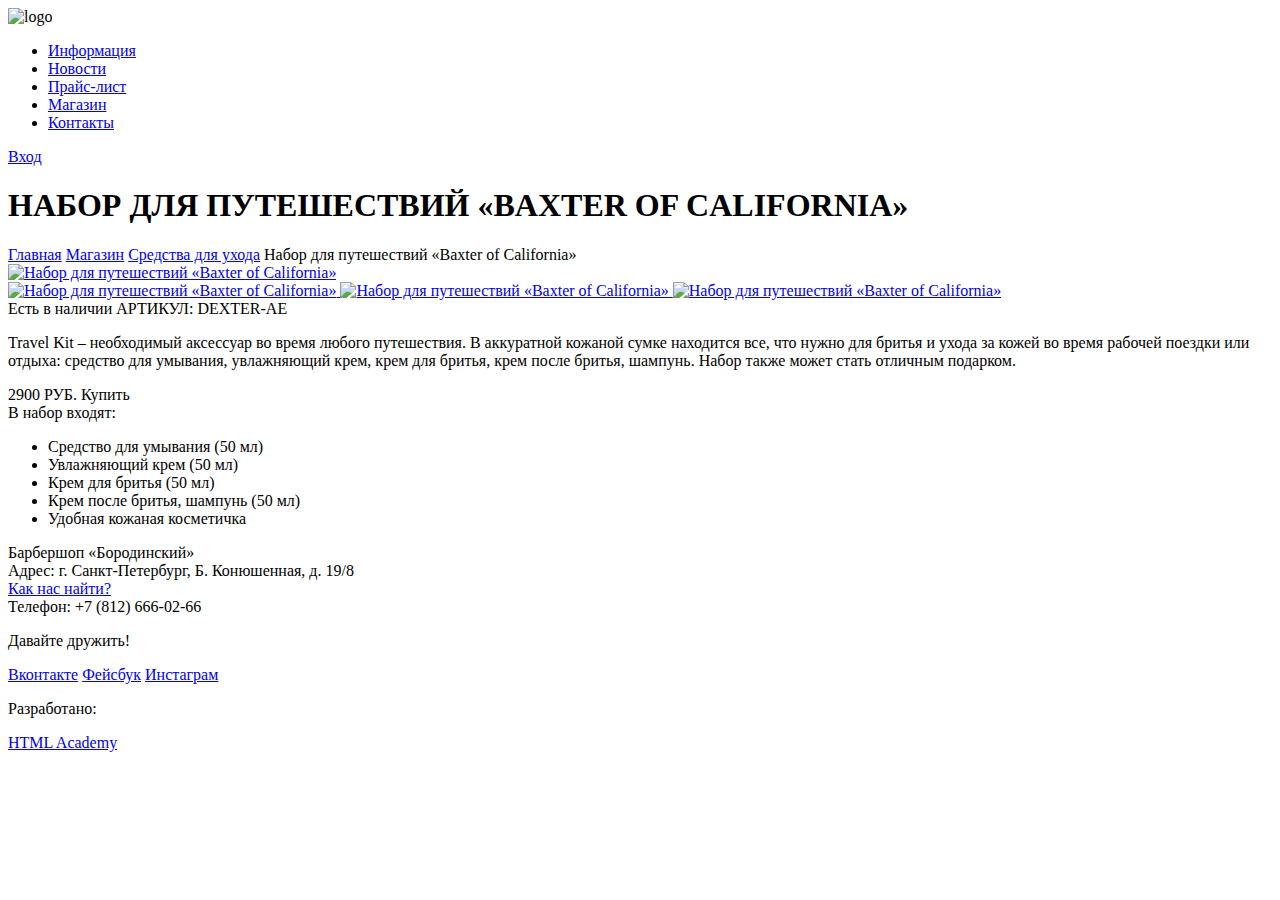
==== catalog-item.html @ ca2dee25 "Добавление галереи и описания товара" ====
<!DOCTYPE html>
<html lang="ru">
  <head>
    <meta charset="utf-8">
    <title>Набор для путешествий - «Baxter of California»Барбершоп «Бородинский»</title>
  </head>
  <body>
		<header class="main-header">
		<div class="logo">
			<img src="http://placehold.it/150x100" alt="logo">
		</div>
	
      <div class="container">
			<nav class="main-navigation">
			  <ul>
				<li>
				  <a href="index.html">Информация</a>
				</li>
				<li>
				  <a href="#">Новости</a>
				</li>
				<li>
				  <a href="#">Прайс-лист</a>
				</li>
				<li>
				  <a href="#">Магазин</a>
				</li>
				<li>
				  <a href="#">Контакты</a>
				</li>
			  </ul>
			</nav>
			<div class="user-block">
			  <a class="login" href="#">Вход</a>
			</div>
      </div>
    </header>
			
	<main>
		<header class="content-header">
			
			 <h1>НАБОР ДЛЯ ПУТЕШЕСТВИЙ «BAXTER OF CALIFORNIA»</h1>
			
			<nav class="second-navigation">
			
						<a class="second-navigation-item" href="index.html">Главная</a>
					
						<a class="second-navigation-item" href="#">Магазин</a>
	
						<a class="second-navigation-item" href="#">Средства для ухода</a>
						
						<span class="second-navigation-item">Набор для путешествий «Baxter of California»</span>
				
			</nav>
		</header>
		
		<section class="main-gallery">
			<div class="main-photo">
				<a href="#">
					<img src="http://placehold.it/150x100" alt="Набор для путешествий «Baxter of California»">
				</a>
			</div>
	
			<nav class="gallery-nav">
				<a href="#">
					<img src="http://placehold.it/150x100" alt="Набор для путешествий «Baxter of California»">
				</a>	
				
				<a href="#">
					<img src="http://placehold.it/150x100" alt="Набор для путешествий «Baxter of California»">
				</a>
	
				<a href="#">
					<img src="http://placehold.it/150x100" alt="Набор для путешествий «Baxter of California»">
				</a>
			</nav>
		</section>
	
		<section class="item-description">
			<div class="header">
				Есть в наличии 
				<span class="article"> АРТИКУЛ: DEXTER-AE</span>
			</div>
			<div class="description">
				<p class="description">
					Travel Kit – необходимый аксессуар во время любого путешествия. В аккуратной кожаной сумке находится все, что нужно для бритья и ухода за кожей во время рабочей поездки или отдыха: средство для умывания, увлажняющий крем, крем для бритья, крем после бритья, шампунь. Набор также может стать отличным подарком.
                </p>
			</div>	
			<div class="btn">
				<span class="price">2900 РУБ.</span>
				<a class="item-btn">Купить</a>
			</div>
			
			<div class="components">
				<div class="components-title">В набор входят:</div>
                <ul class="list">
                        <li>Средство для умывания (50 мл)</li>
                        <li>Увлажняющий крем (50 мл)</li>
                        <li>Крем для бритья (50 мл)</li>
                        <li>Крем после бритья, шампунь (50 мл)</li>
                        <li>Удобная кожаная косметичка</li>
                    </ul>
			</div>
		</section>
	</main>
	<footer class="main-footer">
		  <div class="container">
				<section class="footer-contacts">
				  Барбершоп «Бородинский»<br>
				  Адрес: г. Санкт-Петербург, Б. Конюшенная, д. 19/8<br>
				  <a href="#">Как нас найти?</a><br>
				  Телефон: +7 (812) 666-02-66
				</section>
				<section class="footer-social">
				  <p>Давайте дружить!</p>
				  <a class="social-btn social-btn-vk" href="#">Вконтакте</a>
				  <a class="social-btn social-btn-fb" href="#">Фейсбук</a>
				  <a class="social-btn social-btn-inst" href="#">Инстаграм</a>
				</section>
				<section class="footer-copyright">
				  <p>Разработано:</p>
				  <a class="btn" href="https://htmlacademy.ru">HTML Academy</a>
				</section>
		  </div>
    </footer>
</body>
</html>
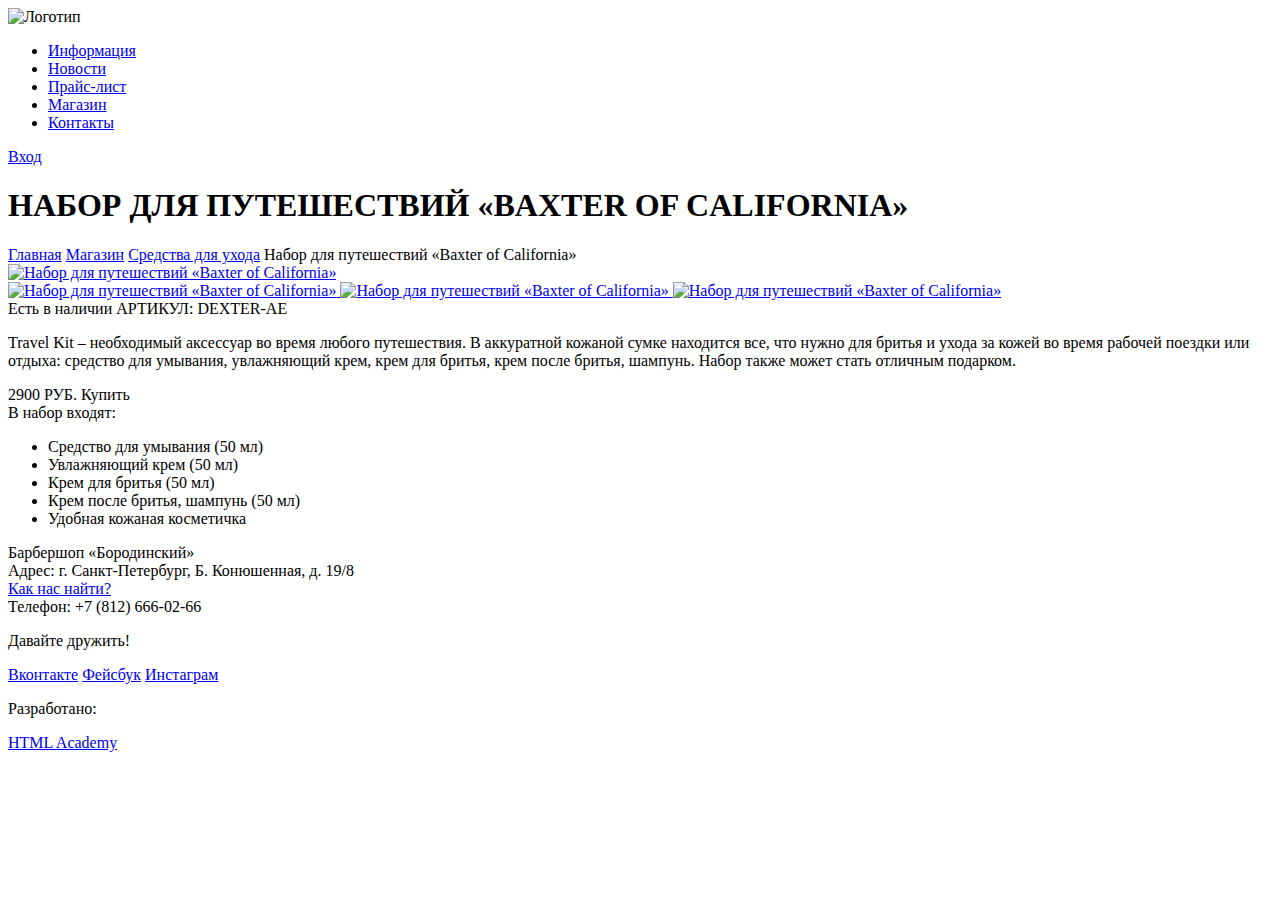
==== commit 255f601a: "доработка разметки" ====
--- a/catalog-item.html
+++ b/catalog-item.html
@@ -5,12 +5,10 @@
     <title>Набор для путешествий - «Baxter of California»Барбершоп «Бородинский»</title>
   </head>
   <body>
-		<header class="main-header">
-		<div class="logo">
-			<img src="http://placehold.it/150x100" alt="logo">
-		</div>
-	
-      <div class="container">
+		<header class="navigation-bar">
+			<div class="logo">
+				<img src="http://placehold.it/150x100" alt="Логотип">
+			</div>
 			<nav class="main-navigation">
 			  <ul>
 				<li>
@@ -33,8 +31,8 @@
 			<div class="user-block">
 			  <a class="login" href="#">Вход</a>
 			</div>
-      </div>
-    </header>
+      
+		</header>
 			
 	<main>
 		<header class="content-header">
@@ -61,7 +59,7 @@
 				</a>
 			</div>
 	
-			<nav class="gallery-nav">
+			<div class="gallery">
 				<a href="#">
 					<img src="http://placehold.it/150x100" alt="Набор для путешествий «Baxter of California»">
 				</a>	
@@ -73,24 +71,21 @@
 				<a href="#">
 					<img src="http://placehold.it/150x100" alt="Набор для путешествий «Baxter of California»">
 				</a>
-			</nav>
+			</div>
 		</section>
 	
 		<section class="item-description">
-			<div class="header">
+			<div class="catalog">
 				Есть в наличии 
 				<span class="article"> АРТИКУЛ: DEXTER-AE</span>
-			</div>
-			<div class="description">
+			</div>			
 				<p class="description">
 					Travel Kit – необходимый аксессуар во время любого путешествия. В аккуратной кожаной сумке находится все, что нужно для бритья и ухода за кожей во время рабочей поездки или отдыха: средство для умывания, увлажняющий крем, крем для бритья, крем после бритья, шампунь. Набор также может стать отличным подарком.
-                </p>
-			</div>	
+                </p>	
 			<div class="btn">
 				<span class="price">2900 РУБ.</span>
 				<a class="item-btn">Купить</a>
 			</div>
-			
 			<div class="components">
 				<div class="components-title">В набор входят:</div>
                 <ul class="list">
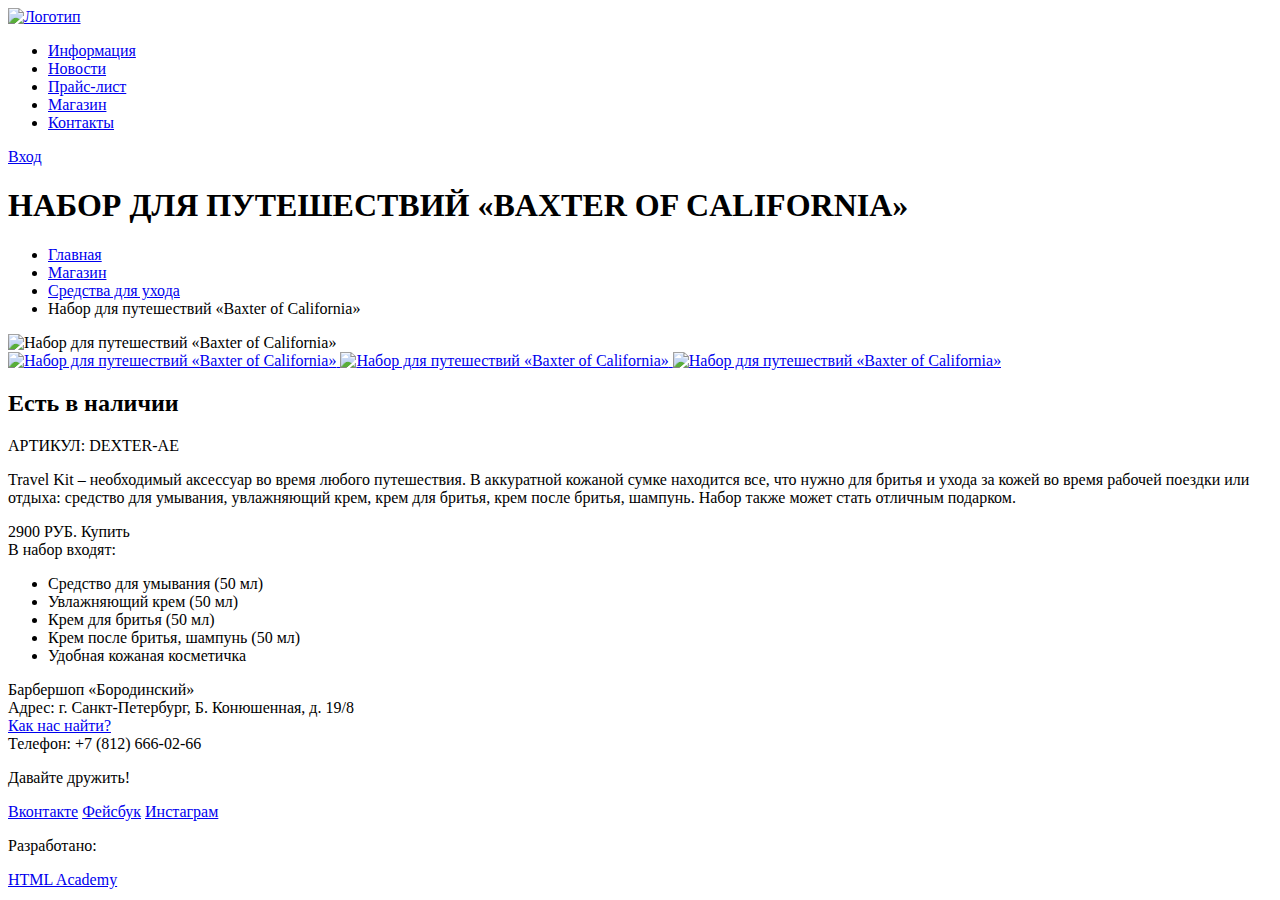
==== commit d7732778: "доработка разметки" ====
--- a/catalog-item.html
+++ b/catalog-item.html
@@ -6,57 +6,61 @@
   </head>
   <body>
 		<header class="navigation-bar">
-			<div class="logo">
-				<img src="http://placehold.it/150x100" alt="Логотип">
+			<div class="header-container">
+				<div class="logo">
+					<a href="index.html"><img src="http://placehold.it/150x100" alt="Логотип"></a>
+				</div>
+				<nav class="main-navigation">
+				  <ul>
+					<li>
+					  <a href="index.html">Информация</a>
+					</li>
+					<li>
+					  <a href="#">Новости</a>
+					</li>
+					<li>
+					  <a href="#">Прайс-лист</a>
+					</li>
+					<li>
+					  <div class="active-section"><a href="#">Магазин</a></div>
+					</li>
+					<li>
+					  <a href="#">Контакты</a>
+					</li>
+				  </ul>
+				</nav>
+				<div class="user-block">
+				  <a class="login" href="#">Вход</a>
+				</div>
 			</div>
-			<nav class="main-navigation">
-			  <ul>
-				<li>
-				  <a href="index.html">Информация</a>
-				</li>
-				<li>
-				  <a href="#">Новости</a>
-				</li>
-				<li>
-				  <a href="#">Прайс-лист</a>
-				</li>
-				<li>
-				  <a href="#">Магазин</a>
-				</li>
-				<li>
-				  <a href="#">Контакты</a>
-				</li>
-			  </ul>
-			</nav>
-			<div class="user-block">
-			  <a class="login" href="#">Вход</a>
-			</div>
-      
 		</header>
 			
-	<main>
-		<header class="content-header">
+	<main class="container">
+		
 			
-			 <h1>НАБОР ДЛЯ ПУТЕШЕСТВИЙ «BAXTER OF CALIFORNIA»</h1>
+			 <h1 class="main-header">НАБОР ДЛЯ ПУТЕШЕСТВИЙ «BAXTER OF CALIFORNIA»</h1>
 			
-			<nav class="second-navigation">
-			
-						<a class="second-navigation-item" href="index.html">Главная</a>
-					
-						<a class="second-navigation-item" href="#">Магазин</a>
-	
-						<a class="second-navigation-item" href="#">Средства для ухода</a>
-						
-						<span class="second-navigation-item">Набор для путешествий «Baxter of California»</span>
-				
-			</nav>
-		</header>
+			<div class="breadcrumbs">
+				<ul>
+					<li>
+						<a class="breadcrumbs-item" href="index.html">Главная</a>
+					</li>
+					<li>
+						<a class="breadcrumbs-item" href="#">Магазин</a>
+					</li>
+					<li>
+						<a class="breadcrumbs-item" href="#">Средства для ухода</a>
+					</li>
+					<li>
+						<span class="breadcrumbs-item">Набор для путешествий «Baxter of California»</span>
+					</li>
+				</ul>
+			</div>
+		
 		
 		<section class="main-gallery">
-			<div class="main-photo">
-				<a href="#">
-					<img src="http://placehold.it/150x100" alt="Набор для путешествий «Baxter of California»">
-				</a>
+			<div class="main-photo">				
+					<img src="http://placehold.it/150x100" alt="Набор для путешествий «Baxter of California»">				
 			</div>
 	
 			<div class="gallery">
@@ -76,8 +80,8 @@
 	
 		<section class="item-description">
 			<div class="catalog">
-				Есть в наличии 
-				<span class="article"> АРТИКУЛ: DEXTER-AE</span>
+				<h2>Есть в наличии </h2>
+				<div class="article"> АРТИКУЛ: DEXTER-AE</div>
 			</div>			
 				<p class="description">
 					Travel Kit – необходимый аксессуар во время любого путешествия. В аккуратной кожаной сумке находится все, что нужно для бритья и ухода за кожей во время рабочей поездки или отдыха: средство для умывания, увлажняющий крем, крем для бритья, крем после бритья, шампунь. Набор также может стать отличным подарком.
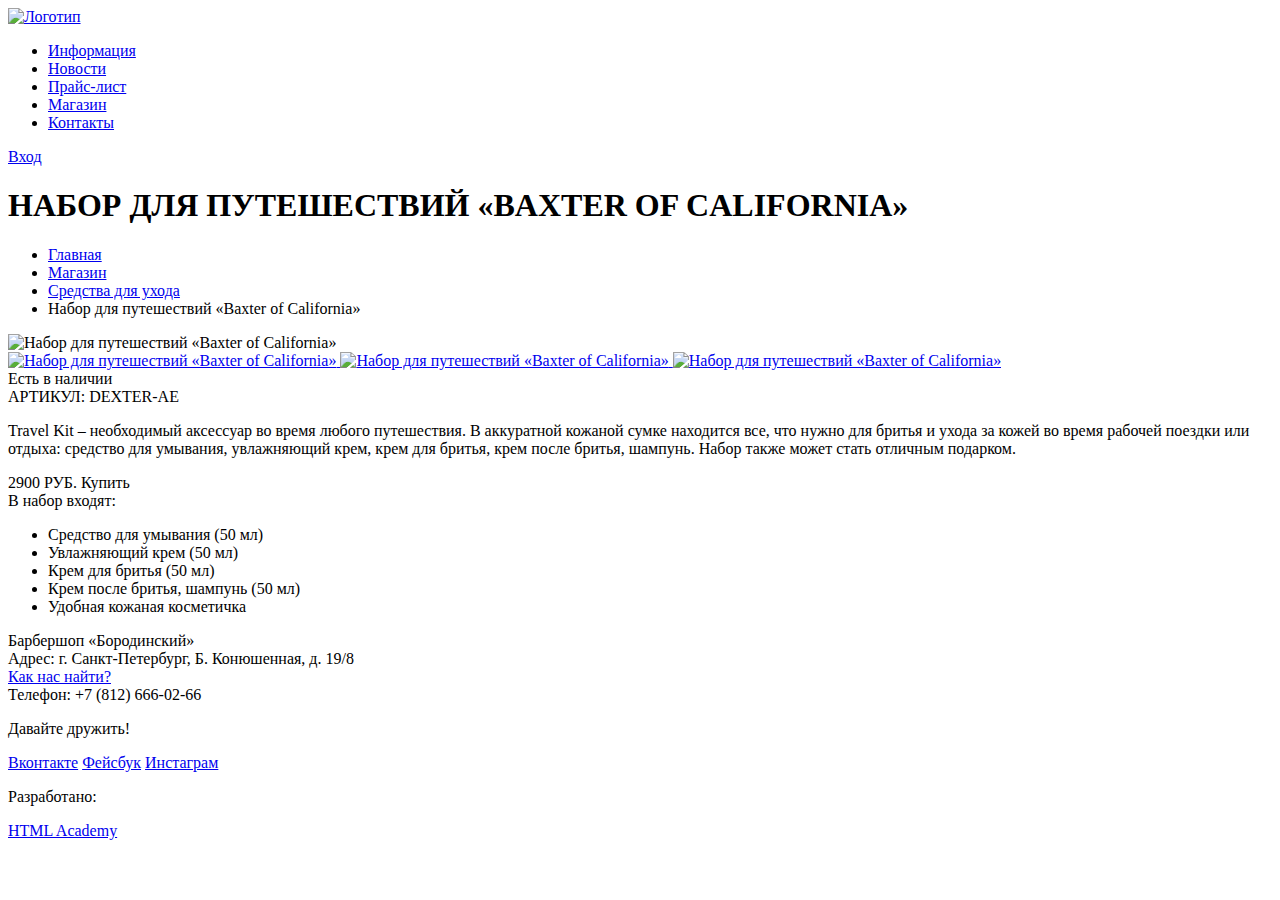
==== commit 80f372d3: "доработка разметки3" ====
--- a/catalog-item.html
+++ b/catalog-item.html
@@ -11,23 +11,23 @@
 					<a href="index.html"><img src="http://placehold.it/150x100" alt="Логотип"></a>
 				</div>
 				<nav class="main-navigation">
-				  <ul>
-					<li>
-					  <a href="index.html">Информация</a>
-					</li>
-					<li>
-					  <a href="#">Новости</a>
-					</li>
-					<li>
-					  <a href="#">Прайс-лист</a>
-					</li>
-					<li>
-					  <div class="active-section"><a href="#">Магазин</a></div>
-					</li>
-					<li>
-					  <a href="#">Контакты</a>
-					</li>
-				  </ul>
+					<ul>
+						<li>
+							<a href="index.html">Информация</a>
+						</li>
+						<li>
+							<a href="#">Новости</a>
+						</li>
+						<li>
+							<a href="#">Прайс-лист</a>
+						</li>
+						<li>
+							<a class="active-section" href="#">Магазин</a>
+						</li>
+						<li>
+							<a href="#">Контакты</a>
+						</li>
+					</ul>
 				</nav>
 				<div class="user-block">
 				  <a class="login" href="#">Вход</a>
@@ -36,12 +36,9 @@
 		</header>
 			
 	<main class="container">
-		
-			
-			 <h1 class="main-header">НАБОР ДЛЯ ПУТЕШЕСТВИЙ «BAXTER OF CALIFORNIA»</h1>
-			
-			<div class="breadcrumbs">
-				<ul>
+		 <h1 class="main-header">НАБОР ДЛЯ ПУТЕШЕСТВИЙ «BAXTER OF CALIFORNIA»</h1>
+		 
+				<ul class="breadcrumbs">
 					<li>
 						<a class="breadcrumbs-item" href="index.html">Главная</a>
 					</li>
@@ -55,9 +52,7 @@
 						<span class="breadcrumbs-item">Набор для путешествий «Baxter of California»</span>
 					</li>
 				</ul>
-			</div>
-		
-		
+				
 		<section class="main-gallery">
 			<div class="main-photo">				
 					<img src="http://placehold.it/150x100" alt="Набор для путешествий «Baxter of California»">				
@@ -80,7 +75,7 @@
 	
 		<section class="item-description">
 			<div class="catalog">
-				<h2>Есть в наличии </h2>
+				<div class="subtitle">Есть в наличии </div>
 				<div class="article"> АРТИКУЛ: DEXTER-AE</div>
 			</div>			
 				<p class="description">
@@ -92,13 +87,13 @@
 			</div>
 			<div class="components">
 				<div class="components-title">В набор входят:</div>
-                <ul class="list">
-                        <li>Средство для умывания (50 мл)</li>
-                        <li>Увлажняющий крем (50 мл)</li>
-                        <li>Крем для бритья (50 мл)</li>
-                        <li>Крем после бритья, шампунь (50 мл)</li>
-                        <li>Удобная кожаная косметичка</li>
-                    </ul>
+				<ul class="list">
+					<li>Средство для умывания (50 мл)</li>
+					<li>Увлажняющий крем (50 мл)</li>
+					<li>Крем для бритья (50 мл)</li>
+					<li>Крем после бритья, шампунь (50 мл)</li>
+					<li>Удобная кожаная косметичка</li>
+				</ul>
 			</div>
 		</section>
 	</main>
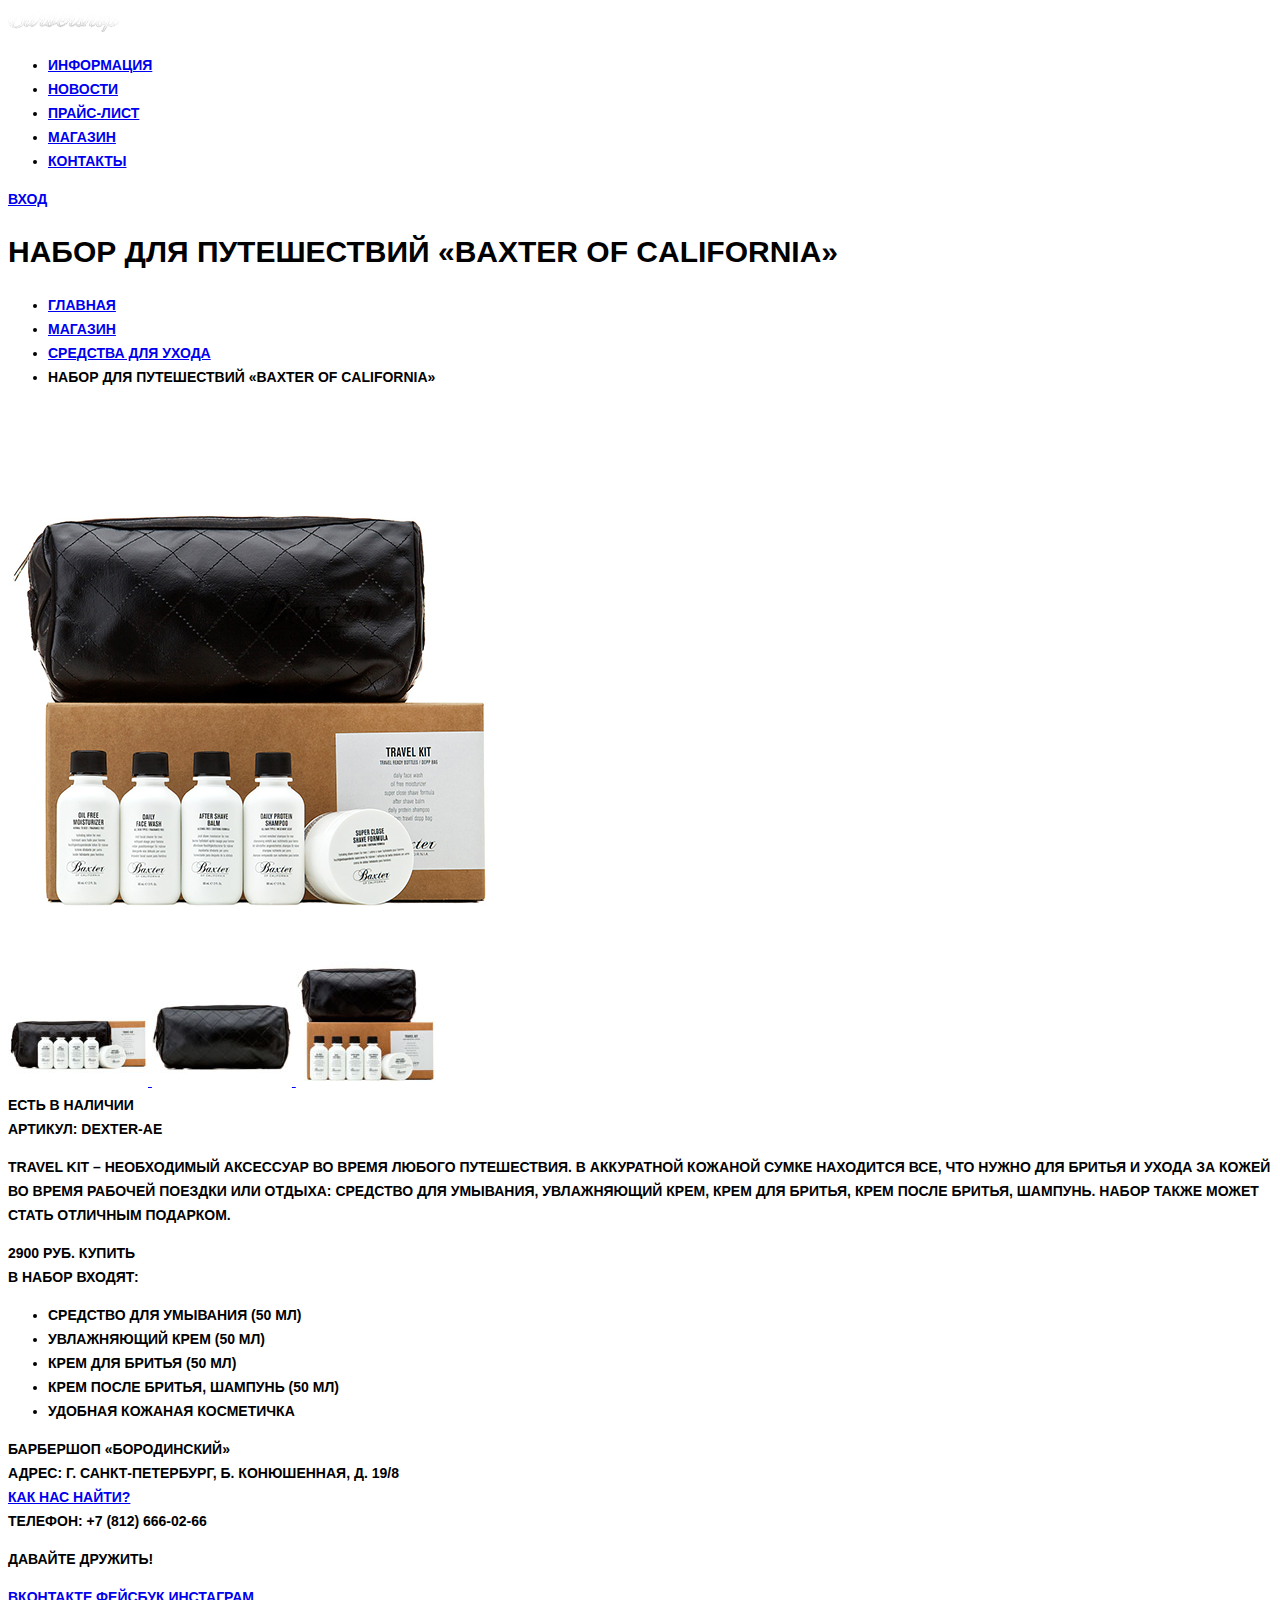
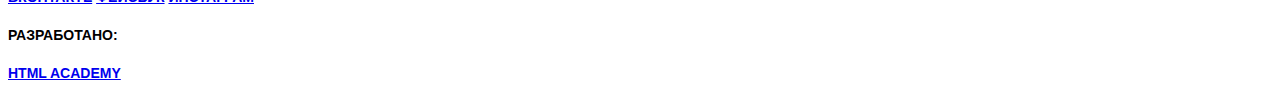
==== commit 60177b4a: "доработка разметки, добавление изображений и стиля." ====
--- a/catalog-item.html
+++ b/catalog-item.html
@@ -3,12 +3,13 @@
   <head>
     <meta charset="utf-8">
     <title>Набор для путешествий - «Baxter of California»Барбершоп «Бородинский»</title>
+	<link rel="StyleSheet" href="css/style.css" type="text/css">
   </head>
   <body>
 		<header class="navigation-bar">
-			<div class="header-container">
+			<div class="container">
 				<div class="logo">
-					<a href="index.html"><img src="http://placehold.it/150x100" alt="Логотип"></a>
+					<img src="img/header-logo.png" alt="Логотип">
 				</div>
 				<nav class="main-navigation">
 					<ul>
@@ -36,39 +37,38 @@
 		</header>
 			
 	<main class="container">
-		 <h1 class="main-header">НАБОР ДЛЯ ПУТЕШЕСТВИЙ «BAXTER OF CALIFORNIA»</h1>
-		 
-				<ul class="breadcrumbs">
-					<li>
-						<a class="breadcrumbs-item" href="index.html">Главная</a>
-					</li>
-					<li>
-						<a class="breadcrumbs-item" href="#">Магазин</a>
-					</li>
-					<li>
-						<a class="breadcrumbs-item" href="#">Средства для ухода</a>
-					</li>
-					<li>
-						<span class="breadcrumbs-item">Набор для путешествий «Baxter of California»</span>
-					</li>
-				</ul>
+		<h1 class="main-header">НАБОР ДЛЯ ПУТЕШЕСТВИЙ «BAXTER OF CALIFORNIA»</h1>
+		<ul class="breadcrumbs">
+			<li>
+				<a class="breadcrumbs-item" href="index.html">Главная</a>
+			</li>
+			<li>
+				<a class="breadcrumbs-item" href="#">Магазин</a>
+			</li>
+			<li>
+				<a class="breadcrumbs-item" href="#">Средства для ухода</a>
+			</li>
+			<li>
+				<span class="breadcrumbs-item">Набор для путешествий «Baxter of California»</span>
+			</li>
+		</ul>
 				
 		<section class="main-gallery">
 			<div class="main-photo">				
-					<img src="http://placehold.it/150x100" alt="Набор для путешествий «Baxter of California»">				
+					<img src="img/item-image.jpg" alt="Набор для путешествий «Baxter of California»">				
 			</div>
 	
 			<div class="gallery">
 				<a href="#">
-					<img src="http://placehold.it/150x100" alt="Набор для путешествий «Baxter of California»">
+					<img src="img/item-image1.jpg" alt="Набор для путешествий «Baxter of California»">
 				</a>	
 				
 				<a href="#">
-					<img src="http://placehold.it/150x100" alt="Набор для путешествий «Baxter of California»">
+					<img src="img/item-image2.jpg" alt="Набор для путешествий «Baxter of California»">
 				</a>
 	
 				<a href="#">
-					<img src="http://placehold.it/150x100" alt="Набор для путешествий «Baxter of California»">
+					<img src="img/item-image3.jpg" alt="Набор для путешествий «Baxter of California»">
 				</a>
 			</div>
 		</section>
--- a/css/style.css
+++ b/css/style.css
@@ -0,0 +1,27 @@
+body {
+	font-family: "PT Sans Narrow", sans-serif;
+	font-size: 14px;
+    line-height: 24px;
+    color: #000000;
+    font-weight: bold;  
+	text-transform: uppercase;
+}
+h1 {
+	font-size: 30px;
+	line-height:42px;
+	font-weight: bold;
+	color: #000000;
+}
+h2 {
+	font-size: 24px;
+	line-height:30px;
+	font-weight: bold;
+	color: #000000;
+}
+p {
+	font-size: 14px;
+    line-height: 24px;
+    color: #000000;
+    font-weight: bold;  
+	text-transform: uppercase;
+}
